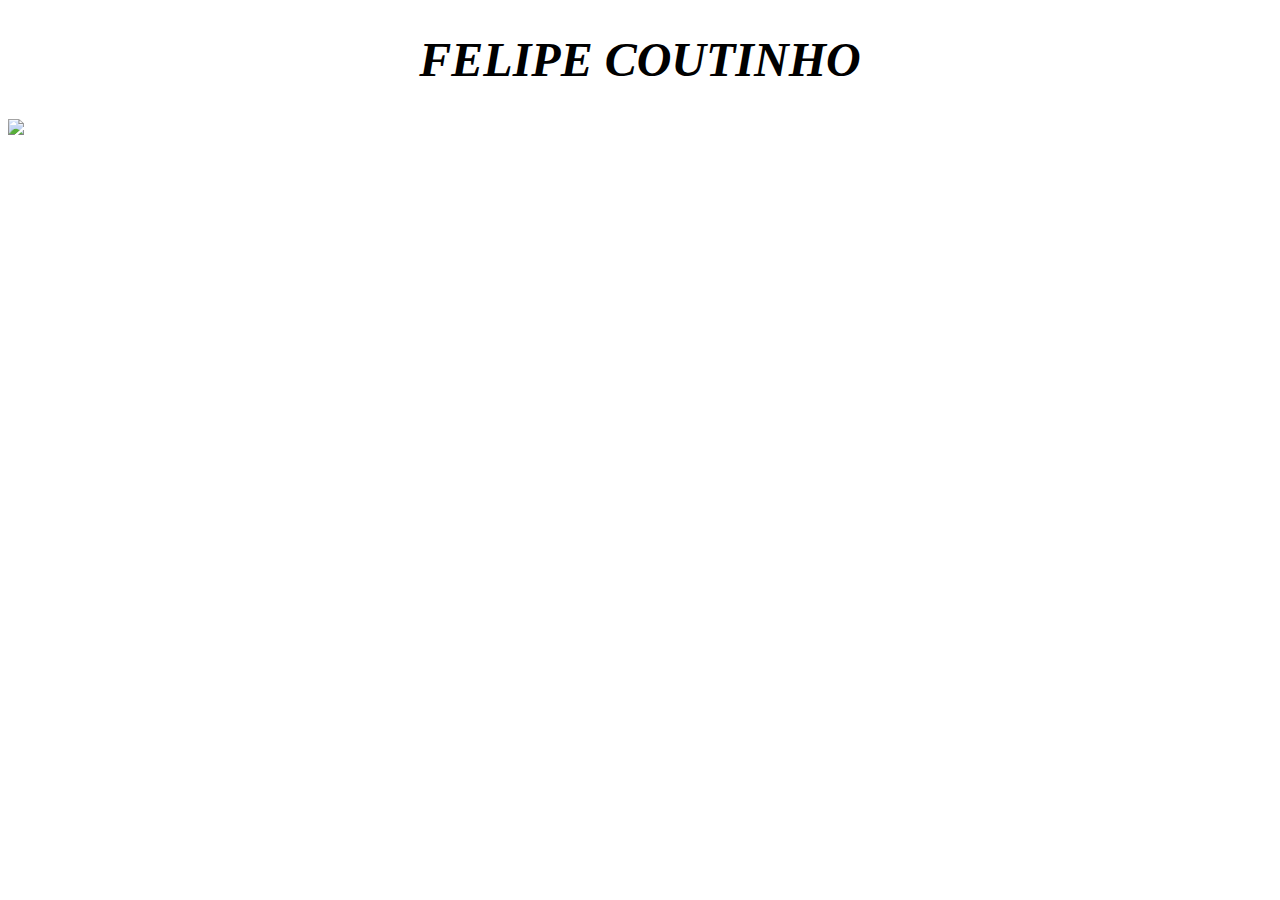
==== templates/index.html @ 29784239 "Adicionando arquivos principais do site, virtualenv, static, templates, etc" ====
<!DOCTYPE html>
<html>
    <head>
        <style>
            .center {
                display: block;
                margin-left: auto;
                margin-right: auto;
              }
              
            </style>
        <title>FSCOUTINHO</title>
    </head>
    <body>
        <div>
            <font size ='5'>
            <i> <b> <h1 style="text-align:center;">FELIPE COUTINHO</h1> </i> </b>
            </font>
            <img src="https://i.imgur.com/E6u04LW.jpeg" class="center"></img>
        </div>
    </body>
    
</html>
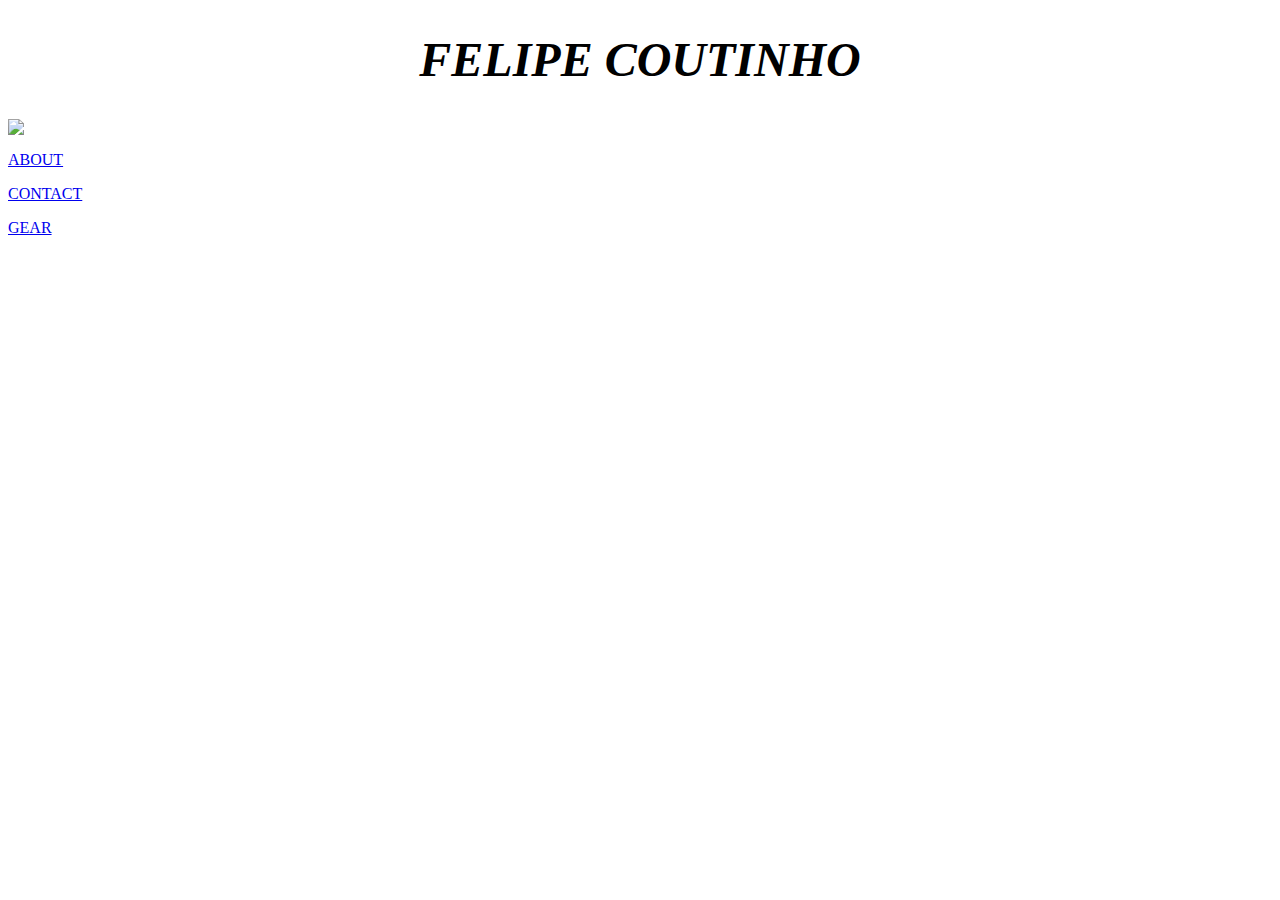
==== commit a1b19398: "added GEAR and CONTACT page" ====
--- a/templates/index.html
+++ b/templates/index.html
@@ -18,6 +18,15 @@
             </font>
             <img src="https://i.imgur.com/E6u04LW.jpeg" class="center"></img>
         </div>
+        <p> 
+            <a href="/about">ABOUT</a>
+        </p>
+        <p>
+            <a href="/contact">CONTACT</a>
+        </p>
+        <p>
+            <a href="/gear">GEAR</a>
+        </p>
     </body>
     
 </html>
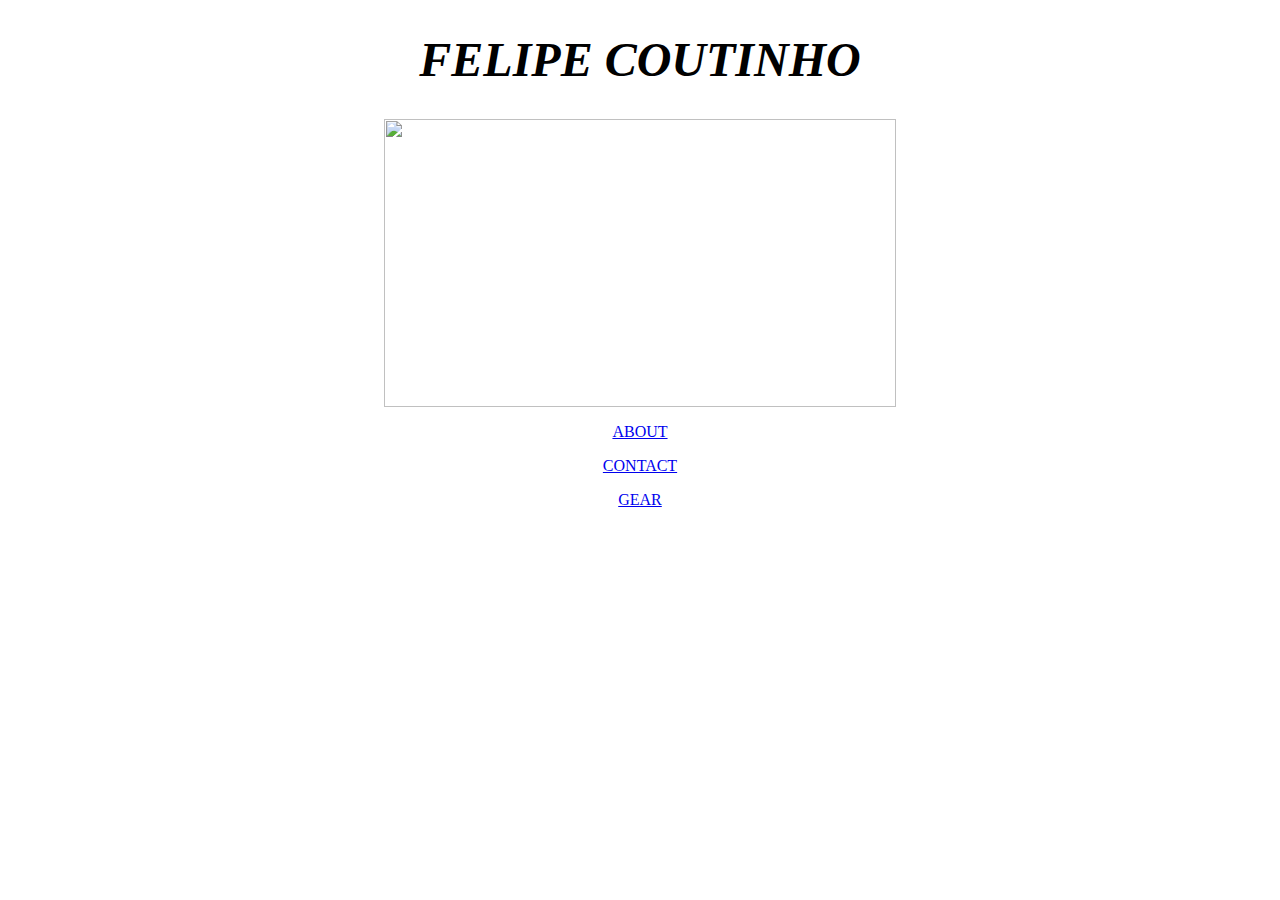
==== commit daaab50f: "added gear text and index image" ====
--- a/templates/index.html
+++ b/templates/index.html
@@ -16,10 +16,10 @@
             <font size ='5'>
             <i> <b> <h1 style="text-align:center;">FELIPE COUTINHO</h1> </i> </b>
             </font>
-            <img src="https://i.imgur.com/E6u04LW.jpeg" class="center"></img>
+            <img class="center" src="https://i.imgur.com/iXd5K1H.jpeg" width="512" height="288" >
         </div>
         <p> 
-            <a href="/about">ABOUT</a>
+            <center> <a href="/about">ABOUT</a>
         </p>
         <p>
             <a href="/contact">CONTACT</a>
